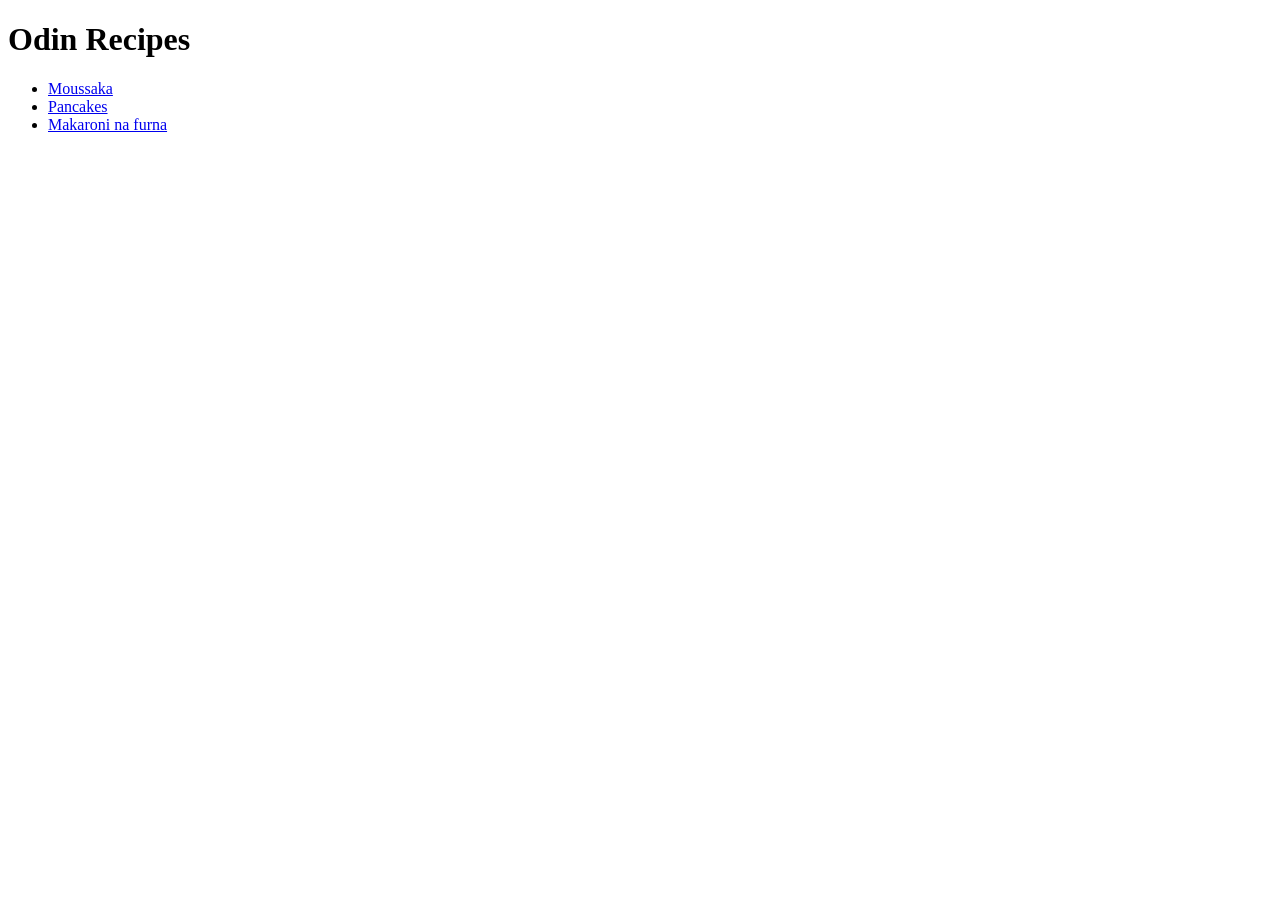
==== index.html @ 75ce1c27 "Initialize structure and add pages for recipes" ====
<!DOCTYPE html>
<html lang="en">
<head>
    <meta charset="UTF-8">
    <meta name="viewport" content="width=device-width, initial-scale=1.0">
    <title></title>
</head>
<body>
    <h1>Odin Recipes</h1>
    <ul>
        <li><a href="recipes/moussaka.html">Moussaka</a></li>
        <li><a href="recipes/pancakes.html">Pancakes</a></li>
        <li><a href='recipes/makaroni-na-furna.html'>Makaroni na furna</a></li>
    </ul>
    
    
</body>
</html>
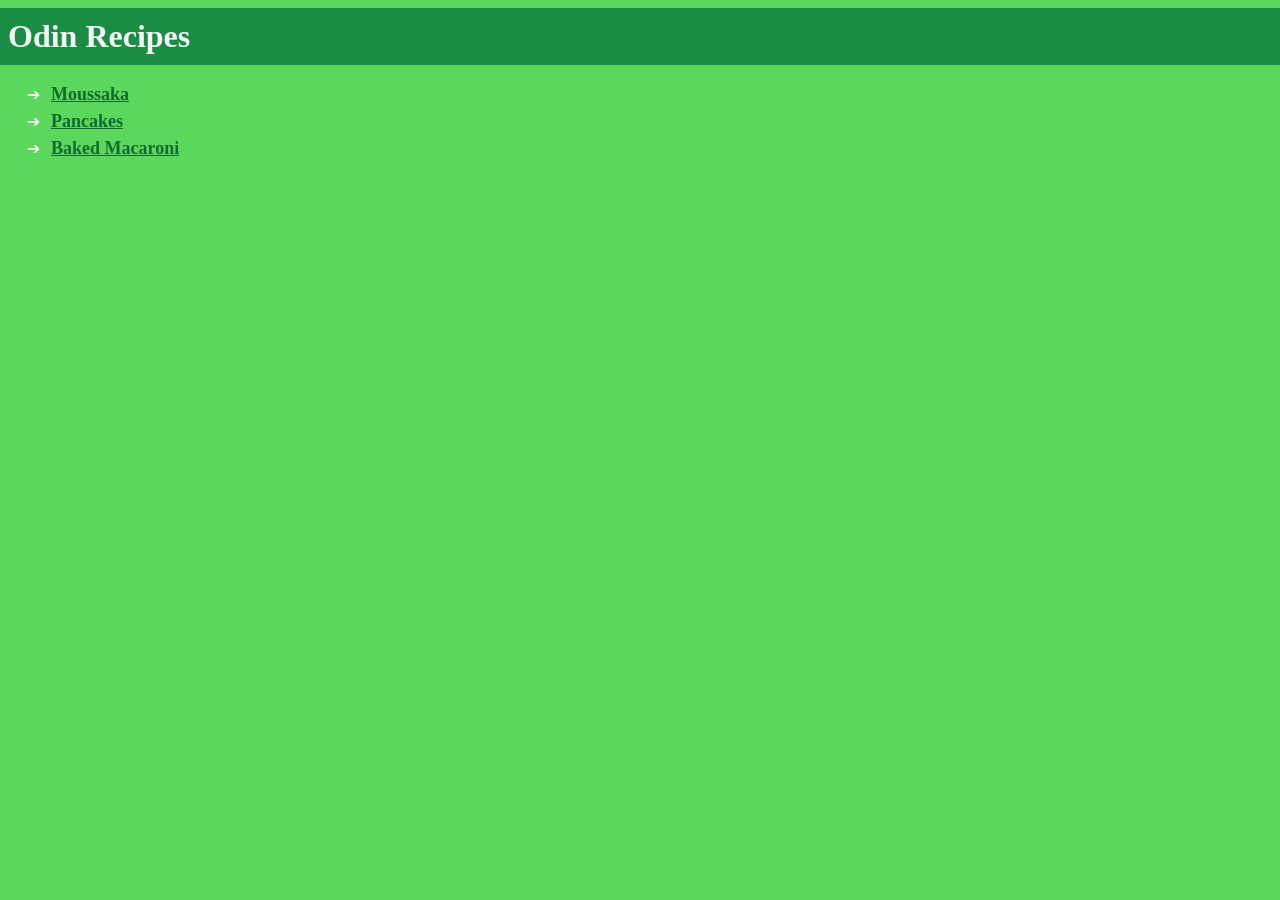
==== commit b6bf9557: "Initialize styles.css and link it to the pages" ====
--- a/index.html
+++ b/index.html
@@ -3,16 +3,15 @@
 <head>
     <meta charset="UTF-8">
     <meta name="viewport" content="width=device-width, initial-scale=1.0">
-    <title></title>
+    <link rel="stylesheet" href="styles.css">
+    <title>Odin Recipes</title>
 </head>
 <body>
     <h1>Odin Recipes</h1>
     <ul>
         <li><a href="recipes/moussaka.html">Moussaka</a></li>
         <li><a href="recipes/pancakes.html">Pancakes</a></li>
-        <li><a href='recipes/makaroni-na-furna.html'>Makaroni na furna</a></li>
+        <li><a href='recipes/makaroni-na-furna.html'>Baked Macaroni</a></li>
     </ul>
-    
-    
 </body>
 </html>
--- a/styles.css
+++ b/styles.css
@@ -0,0 +1,32 @@
+body {
+    background-color: rgb(91, 216, 91);
+}
+
+h1 {
+    text-align: left;
+    background-color:rgb(25, 141, 68);
+    margin: 0 -10px;
+    padding: 10px;
+    color:whitesmoke;
+}
+
+a {
+    color: rgb(16, 106, 49);
+    font-weight: bold;
+    font-size:large;
+}
+
+li::marker {
+  content: "➔  ";  
+  color: whitesmoke; 
+}
+
+li {
+    padding: 3px;
+}
+
+img {
+    display: inline;
+    border-radius: 5%;
+    margin: 10px;
+}
